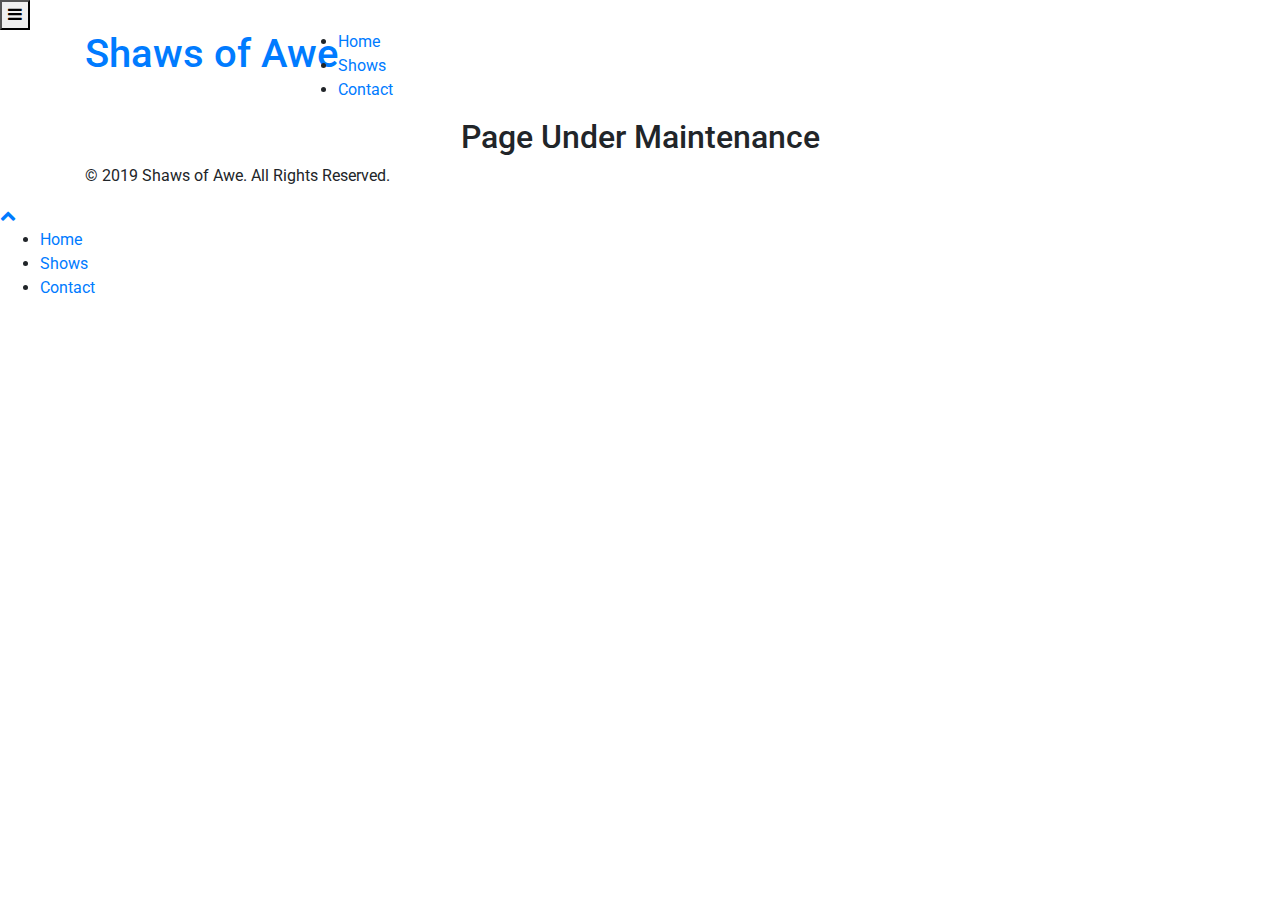
==== contact.html @ 350743ad "Add files via upload" ====
<!DOCTYPE html>
<html lang="en">
<head>
  <meta charset="utf-8">
  <title>eStartup Bootstrap Template</title>
  <meta content="width=device-width, initial-scale=1.0" name="viewport">
  <meta content="" name="keywords">
  <meta content="" name="description">

  <!-- Favicons -->
  <link href="img/favicon.png" rel="icon">
  <link href="img/apple-touch-icon.png" rel="apple-touch-icon">

  <!-- Google Fonts -->
  <link href="https://fonts.googleapis.com/css?family=Open+Sans:300,300i,400,400i,700,700i|Roboto:100,300,400,500,700|Philosopher:400,400i,700,700i" rel="stylesheet">

  <!-- Bootstrap css -->
  <!-- <link rel="stylesheet" href="css/bootstrap.css"> -->
  <link href="lib/bootstrap/css/bootstrap.min.css" rel="stylesheet">

  <!-- Libraries CSS Files -->
  <link href="lib/owlcarousel/assets/owl.carousel.min.css" rel="stylesheet">
  <link href="lib/owlcarousel/assets/owl.theme.default.min.css" rel="stylesheet">
  <link href="lib/font-awesome/css/font-awesome.min.css" rel="stylesheet">
  <link href="lib/animate/animate.min.css" rel="stylesheet">
  <link href="lib/modal-video/css/modal-video.min.css" rel="stylesheet">

  <!-- Main Stylesheet File -->
  <link href="css/style.css" rel="stylesheet">

  <!-- =======================================================
    Theme Name: eStartup
    Theme URL: https://bootstrapmade.com/estartup-bootstrap-landing-page-template/
    Author: BootstrapMade.com
    License: https://bootstrapmade.com/license/
  ======================================================= -->
</head>

<body>

  <header id="header" class="header header-hide">
    <div class="container">

      <div id="logo" class="pull-left">
        <h1><a href="#body" class="scrollto">Shaws of Awe</a></h1>
        <!-- Uncomment below if you prefer to use an image logo -->
        <!-- <a href="#body"><img src="img/logo.png" alt="" title="" /></a>-->
      </div>

      <nav id="nav-menu-container">
        <ul class="nav-menu">
        <li class="menu-active"><a href="index.html">Home</a></li>
          <li><a href="shows.html">Shows</a></li>

      <li><a href="contact.html">Contact</a></li>
        </ul>
      </nav><!-- #nav-menu-container -->
    </div>
  </header><!-- #header -->



  <!--==========================
    Pricing Table Section
  ============================-->
  <section id="pricing" class="padd-section text-center wow fadeInUp">

    <div class="container">
      <div class="section-title text-center">

        <h2>Page Under Maintenance</h2>

    </div>
  </div>




</section>

  <!--==========================
    Footer
  ============================-->
  <footer class="footer">

    <div class="copyrights">
      <div class="container">
        <p>&copy; 2019 Shaws of Awe. All Rights Reserved.</p>

      </div>
    </div>

  </footer>


  <a href="#" class="back-to-top"><i class="fa fa-chevron-up"></i></a>

  <!-- JavaScript Libraries -->
  <script src="lib/jquery/jquery.min.js"></script>
  <script src="lib/jquery/jquery-migrate.min.js"></script>
  <script src="lib/bootstrap/js/bootstrap.bundle.min.js"></script>
  <script src="lib/superfish/hoverIntent.js"></script>
  <script src="lib/superfish/superfish.min.js"></script>
  <script src="lib/easing/easing.min.js"></script>
  <script src="lib/modal-video/js/modal-video.js"></script>
  <script src="lib/owlcarousel/owl.carousel.min.js"></script>
  <script src="lib/wow/wow.min.js"></script>
  <!-- Contact Form JavaScript File -->
  <script src="contactform/contactform.js"></script>

  <!-- Template Main Javascript File -->
  <script src="js/main.js"></script>

</body>
</html>
---- lib/modal-video/css/modal-video.min.css ----
@keyframes modal-video{from{opacity:0}to{opacity:1}}@keyframes modal-video-inner{from{transform:translate(0, 100px)}to{transform:translate(0, 0)}}.modal-video{position:fixed;top:0;left:0;width:100%;height:100%;background-color:rgba(0,0,0,0.5);z-index:1000000;cursor:pointer;opacity:1;animation-timing-function:ease-out;animation-duration:.3s;animation-name:modal-video;-webkit-transition:opacity .3s ease-out;-moz-transition:opacity .3s ease-out;-ms-transition:opacity .3s ease-out;-o-transition:opacity .3s ease-out;transition:opacity .3s ease-out}.modal-video-close{opacity:0}.modal-video-close .modal-video-movie-wrap{-webkit-transform:translate(0, 100px);-moz-transform:translate(0, 100px);-ms-transform:translate(0, 100px);-o-transform:translate(0, 100px);transform:translate(0, 100px)}.modal-video-body{max-width:940px;width:100%;height:100%;margin:0 auto;display:table}.modal-video-inner{display:table-cell;vertical-align:middle;width:100%;height:100%}.modal-video-movie-wrap{width:100%;height:0;position:relative;padding-bottom:56.25%;background-color:#333;animation-timing-function:ease-out;animation-duration:.3s;animation-name:modal-video-inner;-webkit-transform:translate(0, 0);-moz-transform:translate(0, 0);-ms-transform:translate(0, 0);-o-transform:translate(0, 0);transform:translate(0, 0);-webkit-transition:-webkit-transform .3s ease-out;-moz-transition:-moz-transform .3s ease-out;-ms-transition:-ms-transform .3s ease-out;-o-transition:-o-transform .3s ease-out;transition:transform .3s ease-out}.modal-video-movie-wrap iframe{position:absolute;top:0;left:0;width:100%;height:100%}.modal-video-close-btn{position:absolute;z-index:2;top:-35px;right:-35px;display:inline-block;width:35px;height:35px;overflow:hidden;border:none;background:transparent}.modal-video-close-btn:before{transform:rotate(45deg)}.modal-video-close-btn:after{transform:rotate(-45deg)}.modal-video-close-btn:before,.modal-video-close-btn:after{content:'';position:absolute;height:2px;width:100%;top:50%;left:0;margin-top:-1px;background:#fff;border-radius:5px;margin-top:-6px}
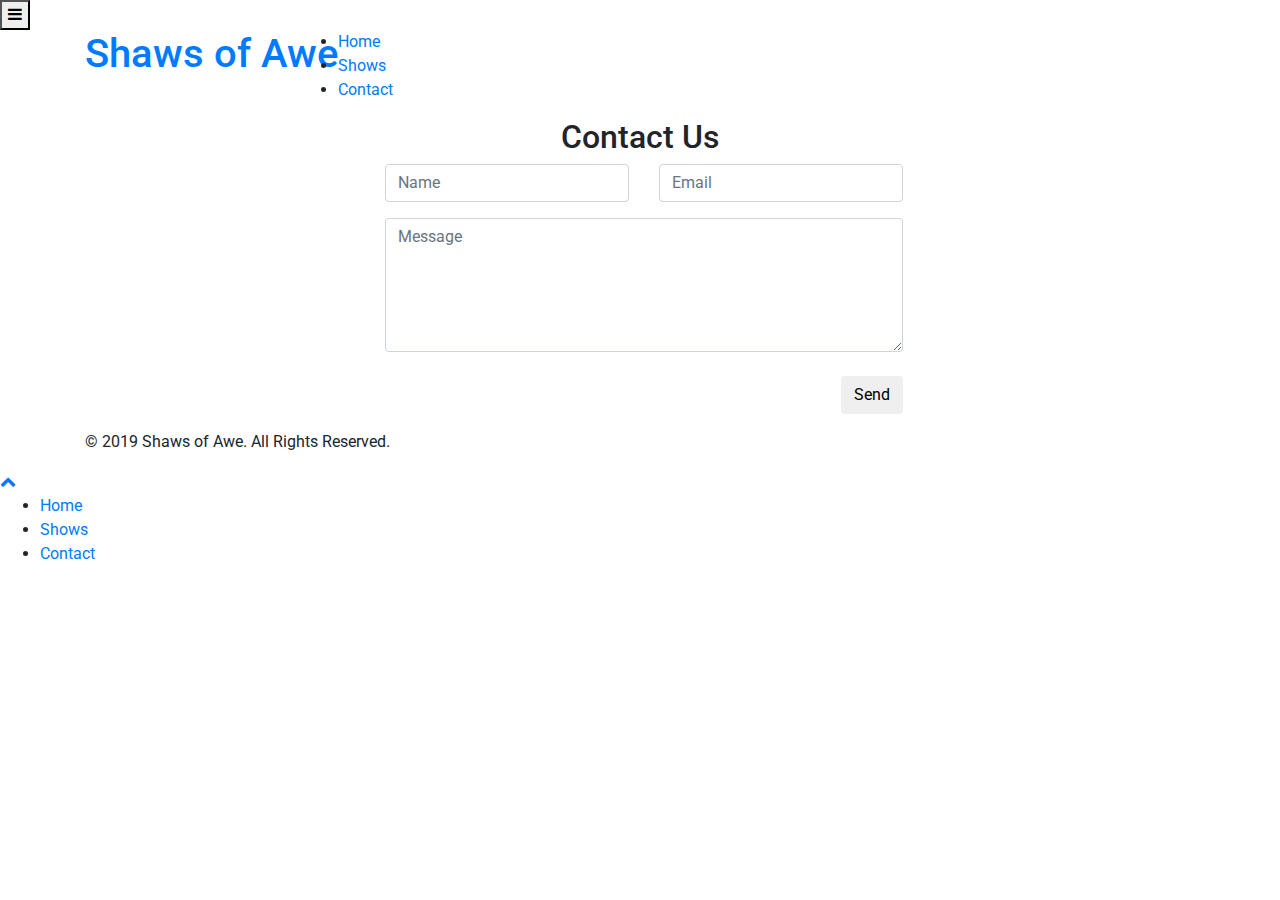
==== commit 50183cbd: "Add files via upload" ====
--- a/contact.html
+++ b/contact.html
@@ -68,8 +68,37 @@
     <div class="container">
       <div class="section-title text-center">
 
-        <h2>Page Under Maintenance</h2>
+        <h2>Contact Us</h2>
+  </div>
+        <div class="row">
+<div class="col-md-6 col-lg-3">
+</div>
 
+          <div class="col-md-8 col-lg-8">
+        <form id="contactform" action="//formspree.io/afulton1375@gmail.com" method="POST">
+        <div class="col-sm-9 slideanim">
+          <div class="row">
+            <div class="col-sm-6 form-group">
+              <input class="form-control" id="name" name="name" placeholder="Name" type="text" required>
+            </div>
+            <div class="col-sm-6 form-group">
+              <input class="form-control" id="email" name="_replyto" placeholder="Email" type="email" required>
+            </div>
+          </div>
+          <textarea class="form-control" id="comments" name="message" placeholder="Message" rows="5"></textarea><br>
+          <div class="row">
+            <div class="col-sm-12 form-group">
+              <button class="btn btn-default pull-right" type="submit">Send</button>
+            </div>
+          </div>
+        </div>
+        <input type="hidden" name="_next" value="//peek.solutions/confirmation.html" />
+        <input type="text" name="_gotcha" style="display:none" />
+        </form>
+
+
+
+      </div>
     </div>
   </div>
 
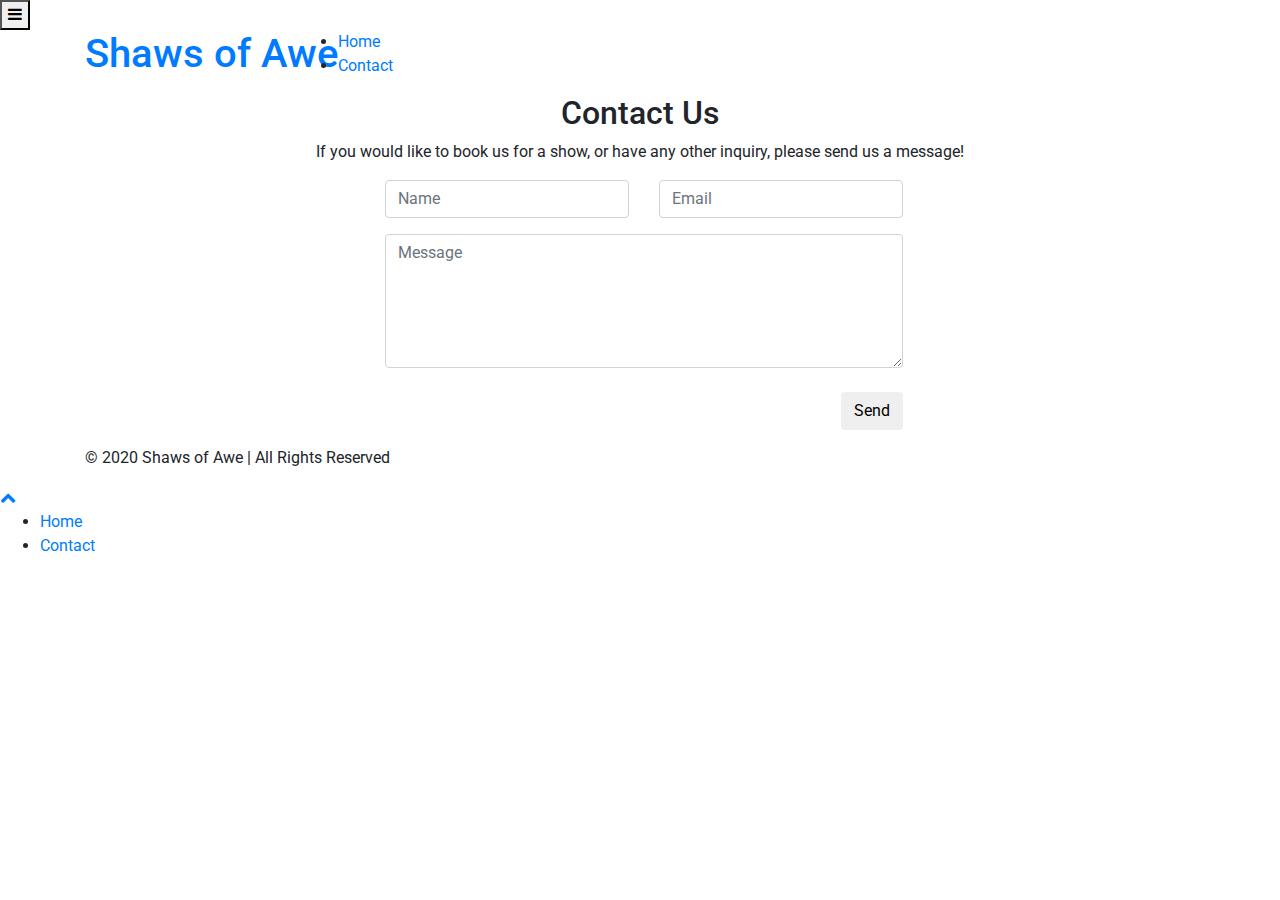
==== commit be59b3f2: "Update contact.html" ====
--- a/contact.html
+++ b/contact.html
@@ -50,7 +50,6 @@
       <nav id="nav-menu-container">
         <ul class="nav-menu">
         <li class="menu-active"><a href="index.html">Home</a></li>
-          <li><a href="shows.html">Shows</a></li>
 
       <li><a href="contact.html">Contact</a></li>
         </ul>
@@ -69,6 +68,7 @@
       <div class="section-title text-center">
 
         <h2>Contact Us</h2>
+        <p>If you would like to book us for a show, or have any other inquiry, please send us a message!
   </div>
         <div class="row">
 <div class="col-md-6 col-lg-3">
@@ -114,7 +114,7 @@
 
     <div class="copyrights">
       <div class="container">
-        <p>&copy; 2019 Shaws of Awe. All Rights Reserved.</p>
+        <p>&copy; 2020 Shaws of Awe | All Rights Reserved</p>
 
       </div>
     </div>
